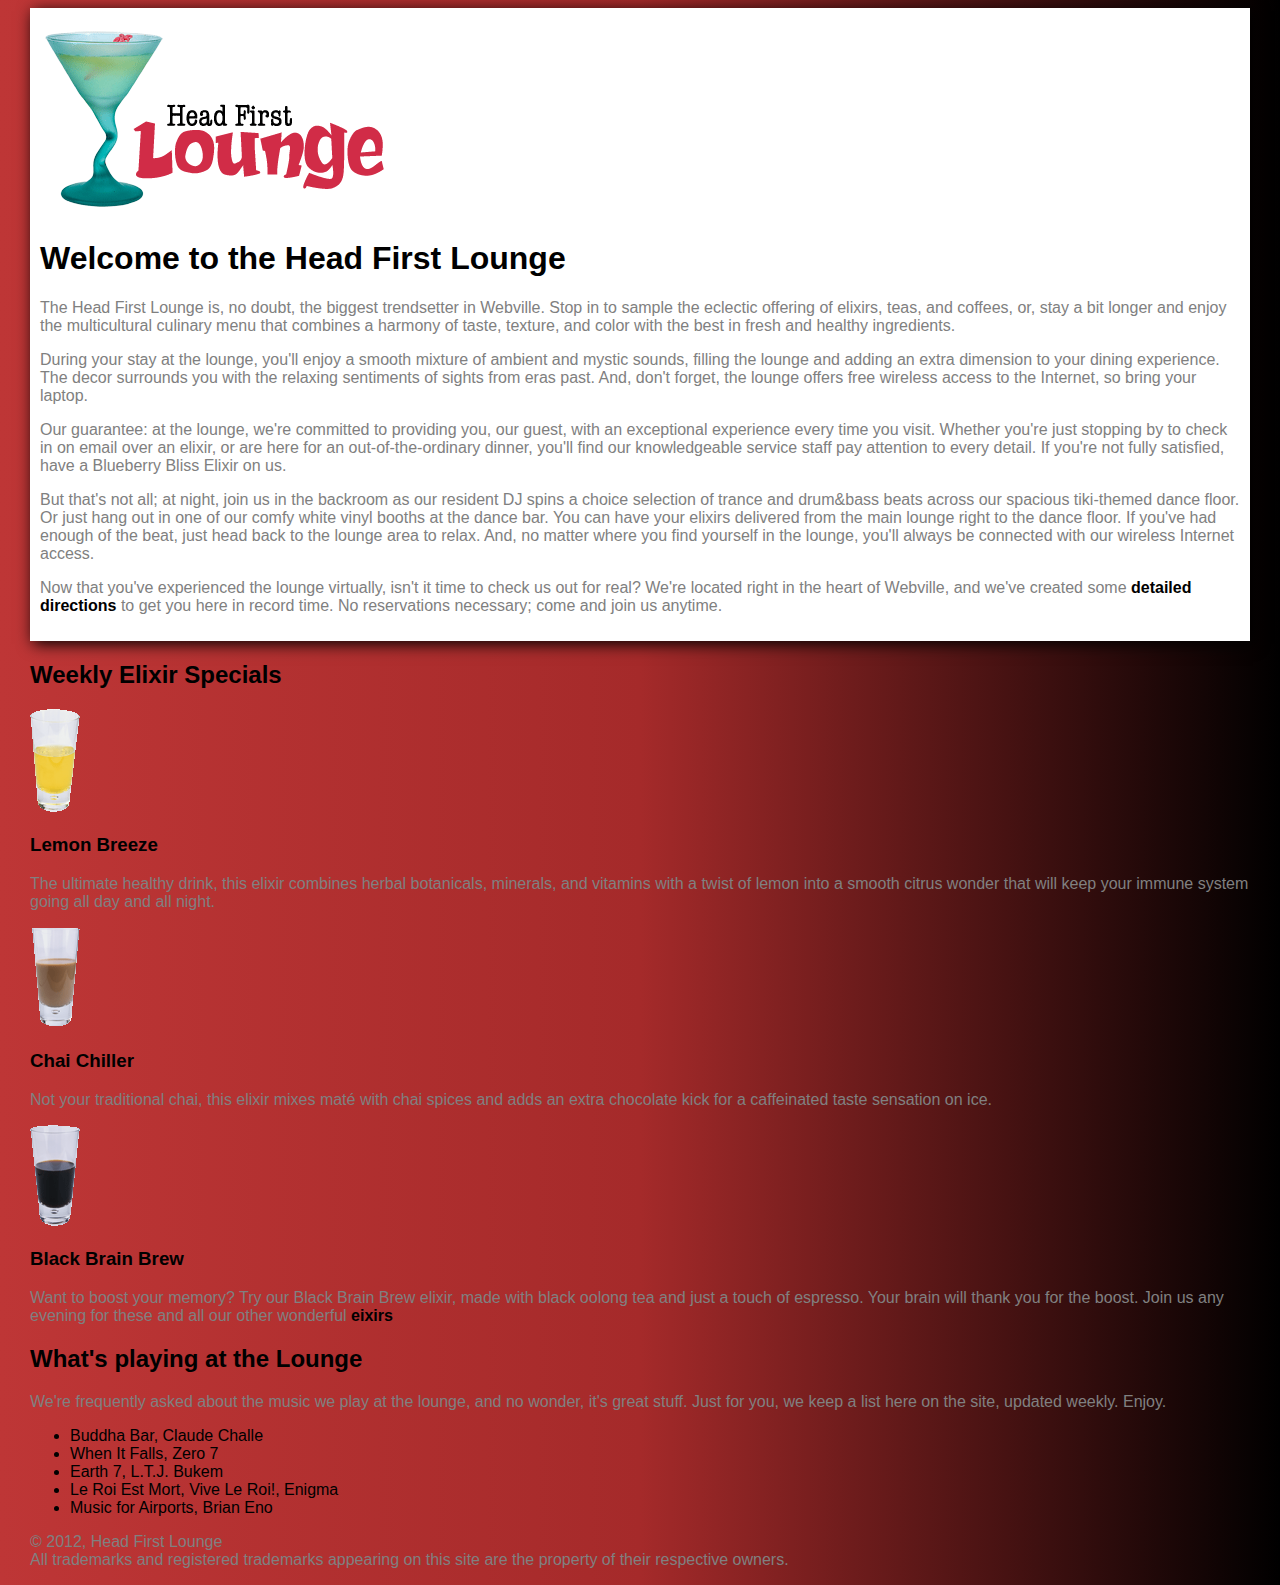
==== index.html @ aa4693d1 "version mejorada css" ====
<!DOCTYPE html>
<html lang="en">
<head>
    <meta charset="UTF-8">
    <meta name="viewport" content="width=device-width, initial-scale=1.0">
    <meta http-equiv="X-UA-Compatible" content="ie=edge">
    <title>Document</title>
    <link rel="stylesheet" href="estilo.css">
</head>
<body>
  <div class="caja">
        <img src="logo.gif" alt="">
        <h1>Welcome to the Head First Lounge</h1>
        <p>
          The Head First Lounge is, no doubt, the biggest trendsetter in Webville.
          Stop in to sample the eclectic offering of elixirs, teas, and coffees, or,
          stay a bit longer and enjoy the multicultural culinary menu that combines
          a harmony of taste, texture, and color with the best in fresh and healthy
          ingredients.
        </p>
        <p>
          During your stay at the lounge, you'll enjoy a smooth mixture of ambient
          and mystic sounds, filling the lounge and adding an extra dimension to
          your dining experience. The decor surrounds you with the relaxing
          sentiments of sights from eras past. And, don't forget, the lounge offers
          free wireless access to the Internet, so bring your laptop.
        </p>
        <p>
          Our guarantee: at the lounge, we're committed to providing you, our guest,
          with an exceptional experience every time you visit. Whether you're just
          stopping by to check in on email over an elixir, or are here for an
          out-of-the-ordinary dinner, you'll find our knowledgeable service staff
          pay attention to every detail. If you're not fully satisfied, have a
          Blueberry Bliss Elixir on us.
        </p>
        <p>
          But that's not all; at night, join us in the backroom as our resident DJ
          spins a choice selection of trance and drum&bass beats across our spacious
          tiki-themed dance floor. Or just hang out in one of our comfy white vinyl
          booths at the dance bar. You can have your elixirs delivered from the main
          lounge right to the dance floor. If you've had enough of the beat, just
          head back to the lounge area to relax. And, no matter where you find
          yourself in the lounge, you'll always be connected with our wireless
          Internet access.
        </p>
        <p>
          Now that you've experienced the lounge virtually, isn't it time to check
          us out for real? We're located right in the heart of Webville, and we've
          created some <a href="directions.html">detailed directions</a> to get you here in record
          time. No reservations necessary; come and join us anytime.
  </div>
        </p>
        <h2>Weekly Elixir Specials</h2>
        <img src="yellow.gif" alt="">
        <h3>Lemon Breeze</h3>
        <p>
          The ultimate healthy drink, this elixir combines herbal botanicals,
          minerals, and vitamins with a twist of lemon into a smooth citrus wonder
          that will keep your immune system going all day and all night.
        </p>
        <img src="chai.gif" alt="">
        <h3>Chai Chiller</h3>
        <p>
          Not your traditional chai, this elixir mixes maté with chai spices and
          adds an extra chocolate kick for a caffeinated taste sensation on ice.
        </p>
        <img src="black.gif" alt="">
        <h3>Black Brain Brew</h3>
        <p>
          Want to boost your memory? Try our Black Brain Brew elixir, made with
          black oolong tea and just a touch of espresso. Your brain will thank you
          for the boost. Join us any evening for these and all our other wonderful
          <a href="elixirs.html">eixirs</a>
        </p>
        <h2>What's playing at the Lounge</h2>
        <p>
          We're frequently asked about the music we play at the lounge, and no
          wonder, it's great stuff. Just for you, we keep a list here on the site,
          updated weekly. Enjoy.
        </p>
        <ul>
          <li>Buddha Bar, Claude Challe</li>
          <li>When It Falls, Zero 7</li>
          <li>Earth 7, L.T.J. Bukem</li>
          <li>Le Roi Est Mort, Vive Le Roi!, Enigma</li>
          <li>Music for Airports, Brian Eno</li>
        </ul>
        <p>
          © 2012, Head First Lounge
          <br />
          All trademarks and registered trademarks appearing on this site are the
          property of their respective owners.
        </p>
</body>
</html>
---- estilo.css ----
h1{
    color: black;
}
body{
    font-family:'Franklin Gothic Medium', 'Arial Narrow', Arial, sans-serif;
    background: linear-gradient(to left,black, brown,rgb(190, 54, 54));
    margin-left: 30px;
    margin-right: 30px;
}
.caja{
background: white;
padding: 10px; /*relleno*/
box-shadow: 3px 3px 15px;
}
p{
    color: gray;
}
a{
text-decoration: none;
color: black;
font-weight: bold;
}
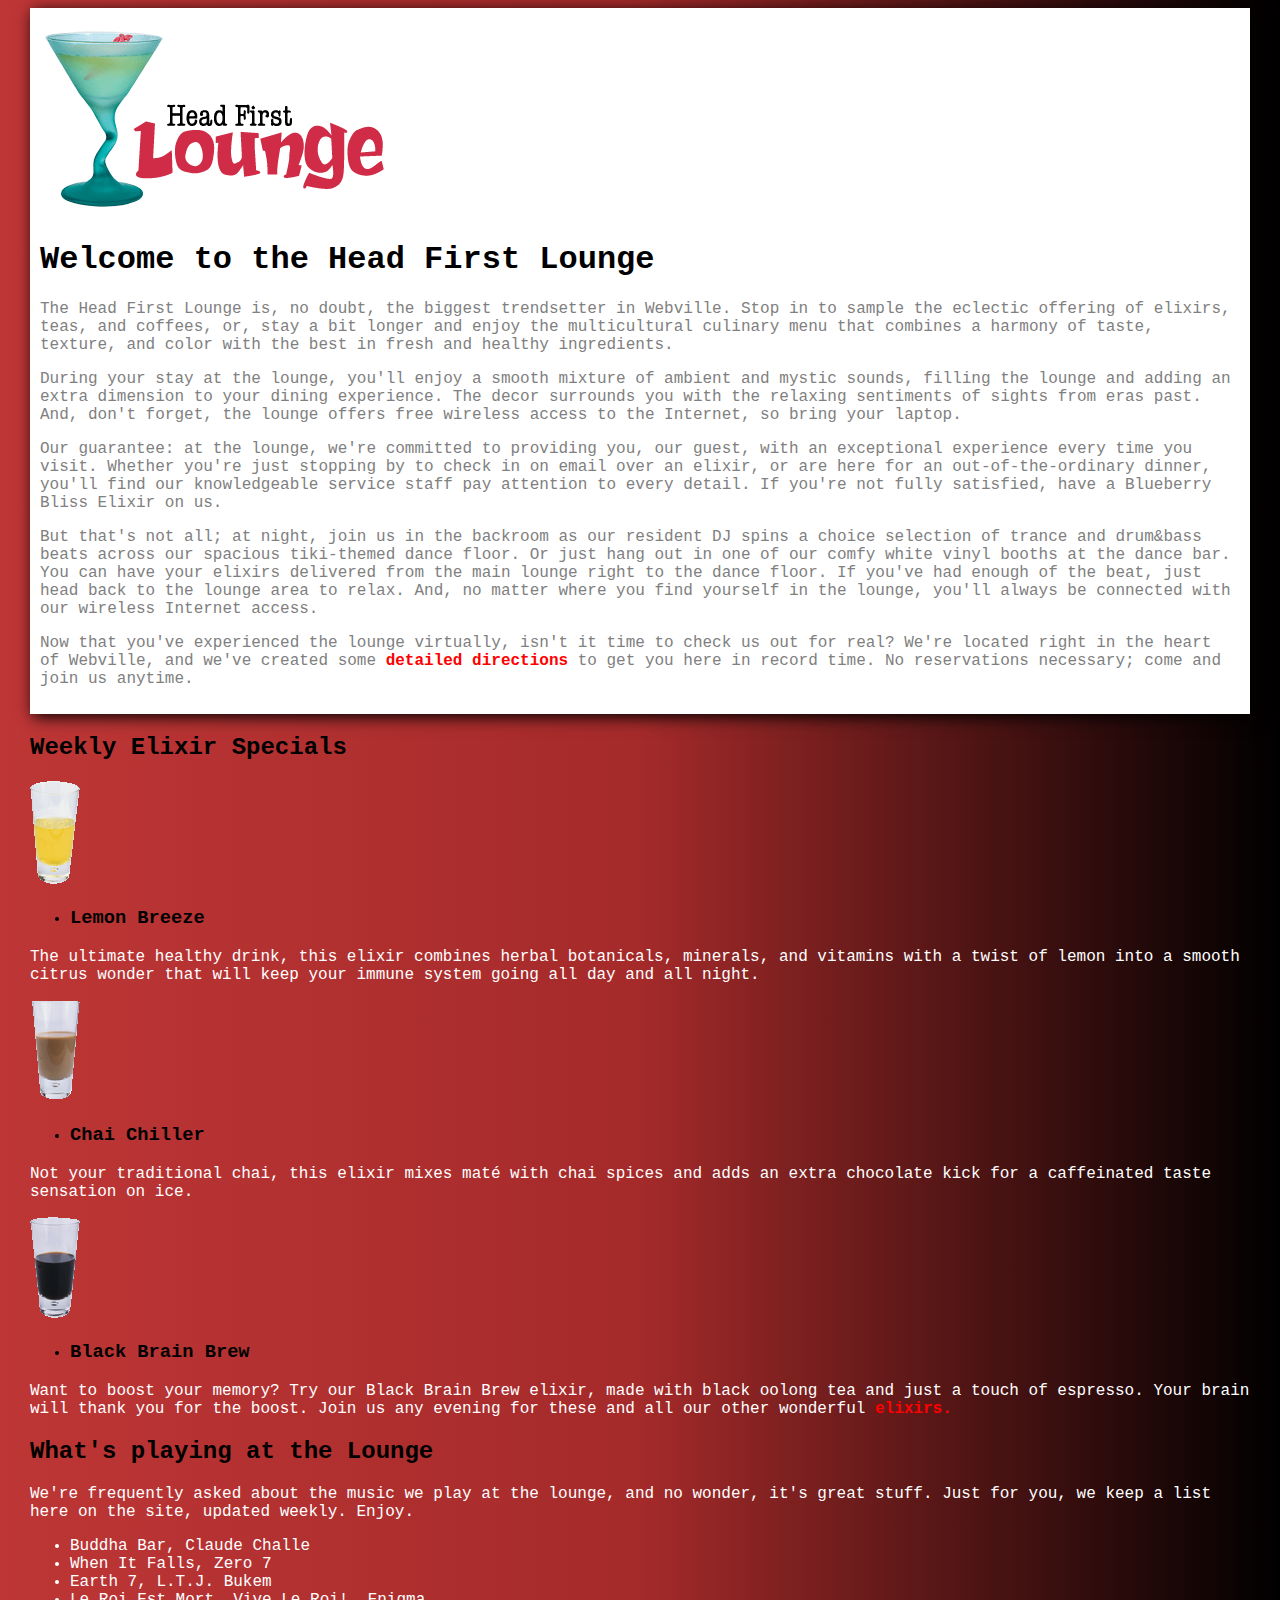
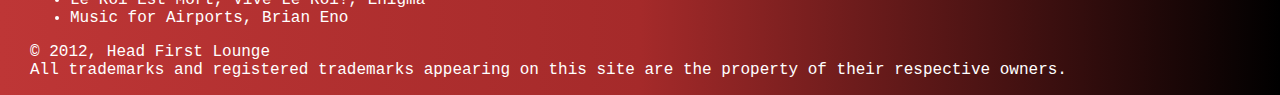
==== commit 05e3b233: "Segunda version" ====
--- a/index.html
+++ b/index.html
@@ -48,48 +48,50 @@
           us out for real? We're located right in the heart of Webville, and we've
           created some <a href="directions.html">detailed directions</a> to get you here in record
           time. No reservations necessary; come and join us anytime.
+        </p>
   </div>
-        </p>
+      <div>
         <h2>Weekly Elixir Specials</h2>
         <img src="yellow.gif" alt="">
-        <h3>Lemon Breeze</h3>
-        <p>
+        <ul><li><h3>Lemon Breeze</h3></li></ul>
+        <p style="color: white;">
           The ultimate healthy drink, this elixir combines herbal botanicals,
           minerals, and vitamins with a twist of lemon into a smooth citrus wonder
           that will keep your immune system going all day and all night.
         </p>
         <img src="chai.gif" alt="">
-        <h3>Chai Chiller</h3>
-        <p>
+        <ul><li><h3>Chai Chiller</h3></li></ul>
+        <p style="color: white;">
           Not your traditional chai, this elixir mixes maté with chai spices and
           adds an extra chocolate kick for a caffeinated taste sensation on ice.
         </p>
         <img src="black.gif" alt="">
-        <h3>Black Brain Brew</h3>
-        <p>
+        <ul><li><h3>Black Brain Brew</h3></li></ul> 
+        <p style="color: white;">
           Want to boost your memory? Try our Black Brain Brew elixir, made with
           black oolong tea and just a touch of espresso. Your brain will thank you
           for the boost. Join us any evening for these and all our other wonderful
-          <a href="elixirs.html">eixirs</a>
+          <a href="elixirs.html">elixirs.</a>
         </p>
         <h2>What's playing at the Lounge</h2>
-        <p>
+        <p style="color: white;">
           We're frequently asked about the music we play at the lounge, and no
           wonder, it's great stuff. Just for you, we keep a list here on the site,
           updated weekly. Enjoy.
         </p>
-        <ul>
+        <ul style="color: white;">
           <li>Buddha Bar, Claude Challe</li>
           <li>When It Falls, Zero 7</li>
           <li>Earth 7, L.T.J. Bukem</li>
           <li>Le Roi Est Mort, Vive Le Roi!, Enigma</li>
           <li>Music for Airports, Brian Eno</li>
         </ul>
-        <p>
+        <p style="color: white;">
           © 2012, Head First Lounge
           <br />
           All trademarks and registered trademarks appearing on this site are the
           property of their respective owners.
         </p>
+      </div>
 </body>
 </html>--- a/estilo.css
+++ b/estilo.css
@@ -2,21 +2,22 @@
     color: black;
 }
 body{
-    font-family:'Franklin Gothic Medium', 'Arial Narrow', Arial, sans-serif;
+    font-family:'Courier New', Courier, monospace;
     background: linear-gradient(to left,black, brown,rgb(190, 54, 54));
     margin-left: 30px;
     margin-right: 30px;
 }
+
 .caja{
 background: white;
 padding: 10px; /*relleno*/
 box-shadow: 3px 3px 15px;
 }
 p{
-    color: gray;
+    color: grey;
 }
 a{
 text-decoration: none;
-color: black;
+color:red;
 font-weight: bold;
 }